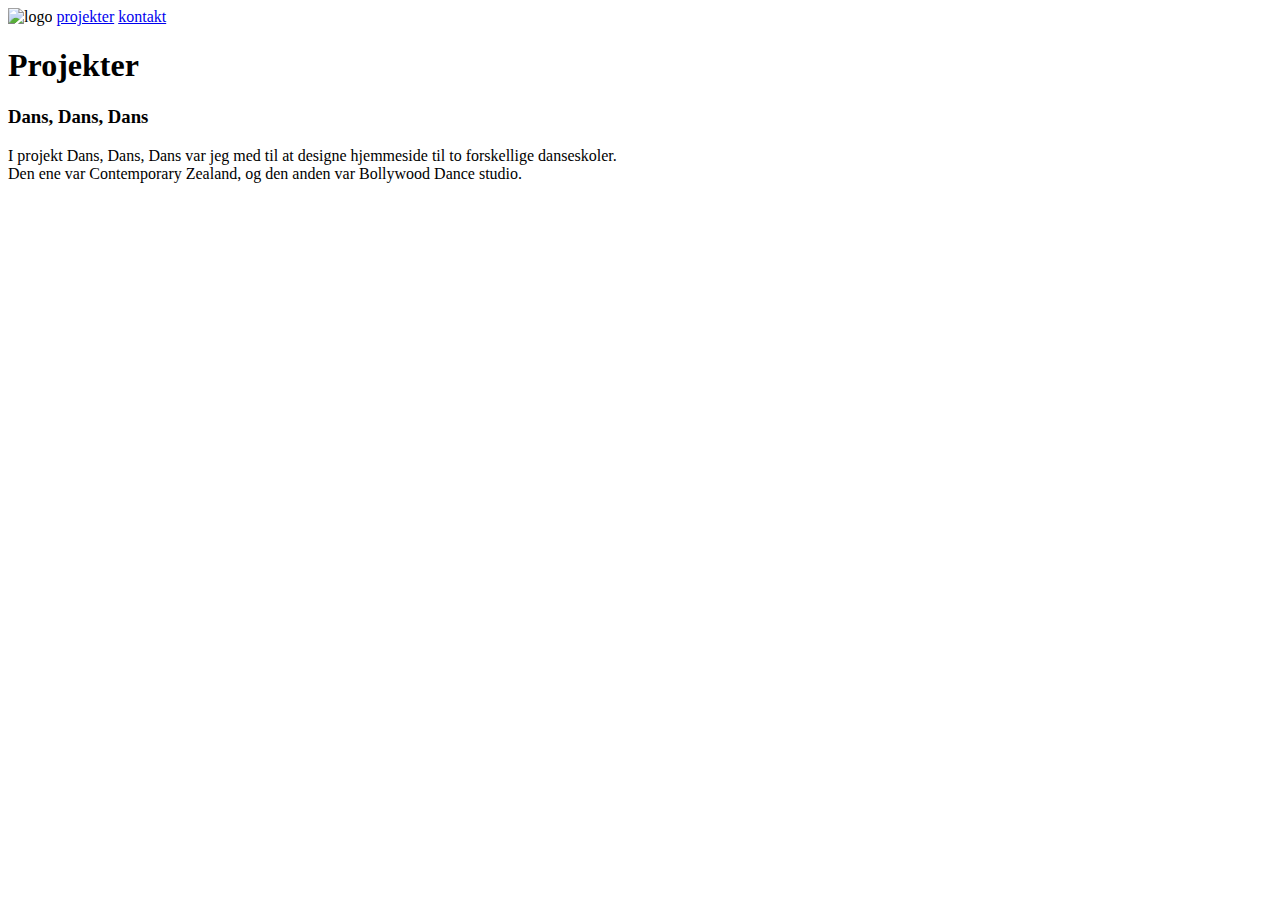
==== projekter.html @ 48fec10c "side projekter i html med navbar, overskrifter og paragraf" ====
<!DOCTYPE html>
<html lang="en">
<head>
    <meta charset="UTF-8">
    <meta http-equiv="X-UA-Compatible" content="IE=edge">
    <meta name="viewport" content="width=device-width, initial-scale=1.0">
    <title>projekter</title>
    <link rel="stylesheet" href="projekter.css" type="text/css">
</head>
<body>
    <main>
        <nav>
            <img class="logo" src="forside/logo-removebg-preview.png" alt="logo" width="20" height="20">
           <a href="/projekter/">projekter</a></li>
           <a href="/kontakt/">kontakt</a></li>
        </nav>

        <section class="pro">
            <h1>Projekter</h1>
        </section>

        <section class="Dans">
            <h3>Dans, Dans, Dans</h3>
        </section>

        <section>
            <p>I projekt Dans, Dans, Dans var jeg med til at designe hjemmeside til to forskellige danseskoler. <br> Den ene var Contemporary Zealand, og den anden var Bollywood Dance studio.</p>
        </section>
    </main>
    
</body>
</html>
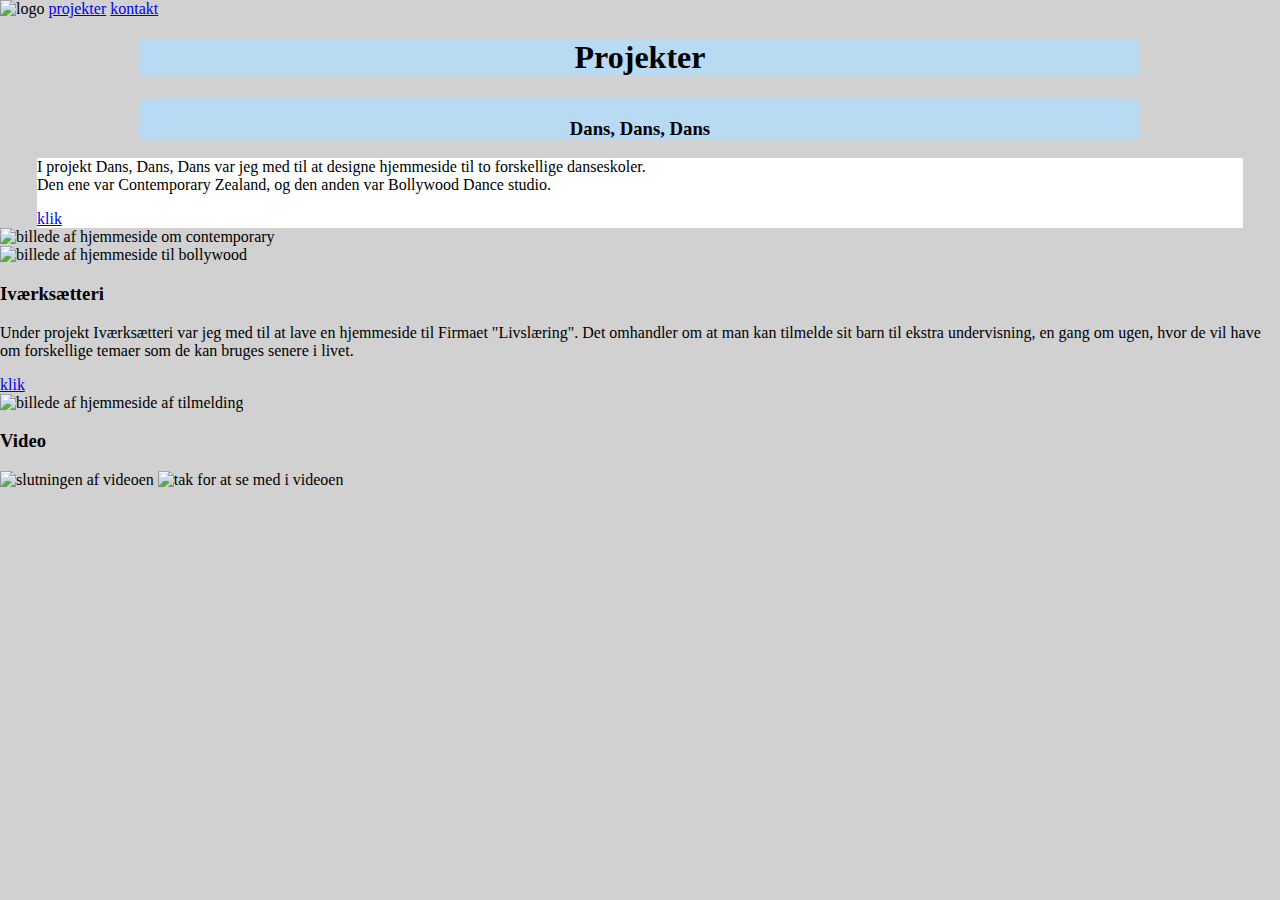
==== commit 6b557fb5: "billeder af hjemmesiderne jeg har lavet i hjemmeside om projekter i html" ====
--- a/projekter.html
+++ b/projekter.html
@@ -23,9 +23,46 @@
             <h3>Dans, Dans, Dans</h3>
         </section>
 
+        <section class="over-pro">
+            <p>I projekt Dans, Dans, Dans var jeg med til at designe hjemmeside til to forskellige danseskoler. <br> Den ene var Contemporary Zealand, og den anden var Bollywood Dance studio.</p>
+            <a href="/dans/" class="klik-dans">klik</a>
+        </section>
+
+        <section class="contem">
+            <img src="projekt dans/Contemporary historie.png" alt="billede af hjemmeside om contemporary" width="350" height="200">
+        </section>
+
+        <section class="events">
+            <img src="projekt dans/events.png" alt="billede af hjemmeside til bollywood" width="350" height="200">
+        </section>
+
+        <section class="iværk">
+            <h3>Iværksætteri</h3>
+        </section>
+
+        <section class="over-iværk">
+            <p>Under projekt Iværksætteri var jeg med til at lave en hjemmeside til Firmaet "Livslæring".
+                Det omhandler om at man kan tilmelde sit barn til ekstra undervisning, en gang om ugen, hvor de vil have om forskellige temaer som de kan bruges senere i livet. </p>
+                <a href="/iværksætteri/" class="klik-iværk">klik</a>
+        </section>
+
         <section>
-            <p>I projekt Dans, Dans, Dans var jeg med til at designe hjemmeside til to forskellige danseskoler. <br> Den ene var Contemporary Zealand, og den anden var Bollywood Dance studio.</p>
+            <img src="projekt iværksaætteri/Iværksætteri tilmelding.png " alt="billede af hjemmeside af tilmelding" width="350" height="200">
         </section>
+
+        <section class="video">
+            <h3>Video</h3>
+        </section>
+
+        <section>
+            <p></p>
+            <img src="projekt video/outro.png" alt="slutningen af videoen" width="350" height="200">
+            <img src="projekt video/tak for at se med.png" alt="tak for at se med i videoen" width="350" height="200">
+        </section>
+
+
+
+
     </main>
     
 </body>
--- a/projekter.css
+++ b/projekter.css
@@ -0,0 +1,29 @@
+body{
+    background-color: #D1D1D1;
+    color: black;
+    margin: 0px;
+}
+
+.pro{
+    background-color: #B8DAF3;
+    margin-left: 140px;
+    margin-right: 140px;
+    text-align: center;
+}
+
+.Dans{
+    background-color: #B8DAF3;
+    margin-left: 140px;
+    margin-right: 140px;
+    margin-top: 5px;
+    border-radius: 5%;
+    text-align: center;
+   padding-top: 1px;
+   color: black;
+}
+
+.over-pro{
+    background-color: white;
+    margin-left: 37px;
+    margin-right: 37px;
+}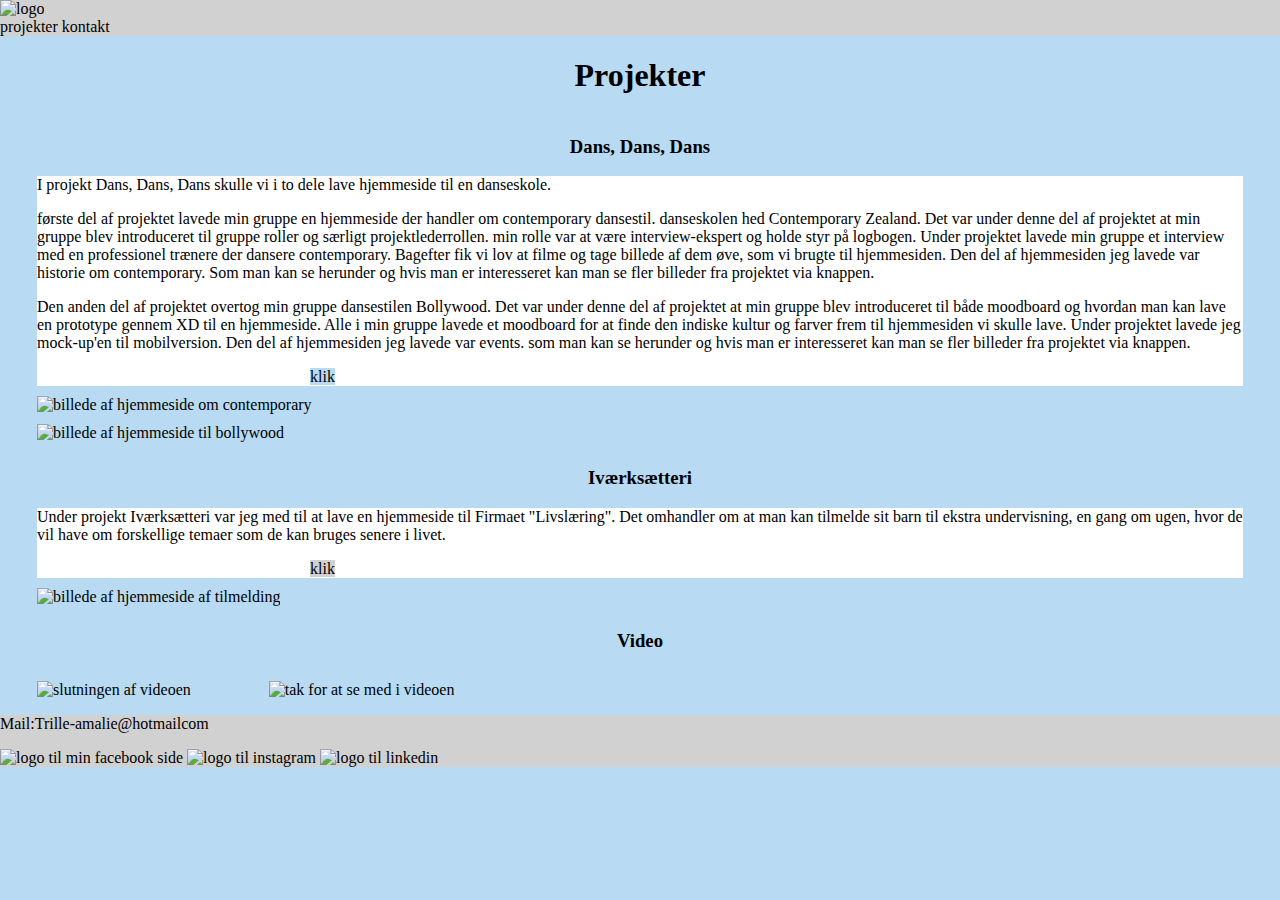
==== commit 1ac2760a: "rette text til dans i html i projekter" ====
--- a/projekter.html
+++ b/projekter.html
@@ -10,30 +10,51 @@
 <body>
     <main>
         <nav>
-            <img class="logo" src="forside/logo-removebg-preview.png" alt="logo" width="20" height="20">
-           <a href="/projekter/">projekter</a></li>
-           <a href="/kontakt/">kontakt</a></li>
+        <div class="logo">
+        <img src="forside/logo-removebg-preview.png" alt="logo" width="30" height="30">
+        </div>
+        <div class="menu">
+           <a href="/projekter/">projekter</a>
+           <a href="/kontakt/">kontakt</a>
         </nav>
+        </div>
 
+        
         <section class="pro">
             <h1>Projekter</h1>
         </section>
+
 
         <section class="Dans">
             <h3>Dans, Dans, Dans</h3>
         </section>
 
         <section class="over-pro">
-            <p>I projekt Dans, Dans, Dans var jeg med til at designe hjemmeside til to forskellige danseskoler. <br> Den ene var Contemporary Zealand, og den anden var Bollywood Dance studio.</p>
+            <p>I projekt Dans, Dans, Dans skulle vi i to dele lave hjemmeside til en danseskole.</p>
+
+            <p>første del af projektet lavede min gruppe en hjemmeside der handler om contemporary dansestil. danseskolen hed Contemporary Zealand. 
+                Det var under denne del af projektet at min gruppe blev introduceret til gruppe roller og særligt projektlederrollen. min rolle var at være interview-ekspert og holde styr på logbogen. 
+                Under projektet lavede min gruppe et interview med en professionel trænere der dansere contemporary. Bagefter fik vi lov at filme og tage billede af dem øve, som vi brugte til hjemmesiden.
+                Den del af hjemmesiden jeg lavede var historie om contemporary.
+                Som man kan se herunder og hvis man er interesseret kan man se fler billeder fra projektet via knappen.</p>   
+                
+                 
+            <p>Den anden del af projektet overtog min gruppe dansestilen Bollywood.
+                Det var under denne del af projektet at min gruppe blev introduceret til både moodboard og hvordan man kan lave en prototype gennem XD til en hjemmeside.
+                Alle i min gruppe lavede et moodboard for at finde den indiske kultur og farver frem til hjemmesiden vi skulle lave. 
+                Under projektet lavede jeg mock-up'en til mobilversion.
+                Den del af hjemmesiden jeg lavede var events.
+                som man kan se herunder og hvis man er interesseret kan man se fler billeder fra projektet via knappen.</p>  
+                
             <a href="/dans/" class="klik-dans">klik</a>
         </section>
 
         <section class="contem">
-            <img src="projekt dans/Contemporary historie.png" alt="billede af hjemmeside om contemporary" width="350" height="200">
+            <img src="projekt dans/Contemporary historie.png" alt="billede af hjemmeside om contemporary" width="340" height="200">
         </section>
 
         <section class="events">
-            <img src="projekt dans/events.png" alt="billede af hjemmeside til bollywood" width="350" height="200">
+            <img src="projekt dans/events.png" alt="billede af hjemmeside til bollywood" width="340" height="200">
         </section>
 
         <section class="iværk">
@@ -46,8 +67,8 @@
                 <a href="/iværksætteri/" class="klik-iværk">klik</a>
         </section>
 
-        <section>
-            <img src="projekt iværksaætteri/Iværksætteri tilmelding.png " alt="billede af hjemmeside af tilmelding" width="350" height="200">
+        <section class="tilmeld">
+            <img src="projekt iværksaætteri/Iværksætteri tilmelding.png " alt="billede af hjemmeside af tilmelding" width="340" height="200">
         </section>
 
         <section class="video">
@@ -56,12 +77,17 @@
 
         <section>
             <p></p>
-            <img src="projekt video/outro.png" alt="slutningen af videoen" width="350" height="200">
-            <img src="projekt video/tak for at se med.png" alt="tak for at se med i videoen" width="350" height="200">
+            <img class="outro" src="projekt video/outro.png" alt="slutningen af videoen" width="350" height="200">
+            <img  class="se" src="projekt video/tak for at se med.png" alt="tak for at se med i videoen" width="350" height="200">
         </section>
 
-
-
+        <footer class="foot">
+            <p>Mail:Trille-amalie@hotmailcom</p>
+            <a href="https://www.facebook.com/trille.a.hansen"><img src="footer/facebbook_logo-removebg-preview.png" alt="logo til min facebook side" width="30" height="20"></a>
+            <a href="https://www.instagram.com/trillehansen/"><img src="footer/instagram_-removebg-preview.png" alt="logo til instagram" width="30" height="20"></a>
+            <a href="https://www.linkedin.com/feed/"> <img src="footer/linkin remo.png" alt="logo til linkedin" width="30" height="20"></a>
+        </footer>
+        
 
     </main>
     
--- a/projekter.css
+++ b/projekter.css
@@ -1,14 +1,40 @@
+@font-face {font-family: Prata;
+    src: url(font/prata-regular.ttf);
+  
+}
+@font-face {
+    font-family: OpenSansCondensed;
+    src: url(font/OpenSansCondensed-Light.ttf);
+}
+
 body{
-    background-color: #D1D1D1;
+    background-color: #B8DAF3;
     color: black;
     margin: 0px;
 }
 
+nav{
+    background-color: #D1D1D1;
+
+}
+
+.logo{
+   
+}
+
+a{
+    text-decoration: none;
+    color: black;
+
+}
+
 .pro{
+    border-radius: 5%;
     background-color: #B8DAF3;
     margin-left: 140px;
     margin-right: 140px;
     text-align: center;
+    font-family: prata;
 }
 
 .Dans{
@@ -20,10 +46,90 @@
     text-align: center;
    padding-top: 1px;
    color: black;
+   font-family: prata;
 }
 
 .over-pro{
     background-color: white;
     margin-left: 37px;
     margin-right: 37px;
+    font-family: OpenSansCondensed;
+}
+
+.klik-dans{
+    background-color: #B8DAF3;
+    margin-left: 273px;
+    margin-right: 90px;
+    text-decoration:none;
+}
+
+.contem{
+    margin-top: 10px;
+    margin-left: 37px;
+    margin-right: 37px;
+}
+
+
+.events{
+    margin-top: 10px;
+    margin-left: 37px;
+    margin-right: 37px;
+}
+
+
+
+.iværk{
+    background-color: #B8DAF3;
+    margin-left: 140px;
+    margin-right: 140px;
+    margin-top: 5px;
+    border-radius: 5%;
+    text-align: center;
+   padding-top: 1px;
+   color: black;
+}
+
+.over-iværk{
+    background-color: white;
+    margin-left: 37px;
+    margin-right: 37px;  
+}
+
+.klik-iværk{
+    background-color: #D1D1D1;
+    margin-left: 273px;
+    margin-right: 90px;
+}
+
+.tilmeld{
+    margin-top: 10px;
+    margin-left: 37px;
+    margin-right: 37px;
+}
+
+.video{
+    background-color: #B8DAF3;
+    margin-left: 140px;
+    margin-right: 140px;
+    margin-top: 5px;
+    border-radius: 5%;
+    text-align: center;
+   padding-top: 1px;
+   color: black;
+}
+
+.outro{
+    margin-top: 10px;
+    margin-left: 37px;
+    margin-right: 37px;
+}
+
+.se{
+    margin-top: 10px;
+    margin-left: 37px;
+    margin-right: 37px;
+}
+
+.foot{
+    background-color: #D1D1D1;
 }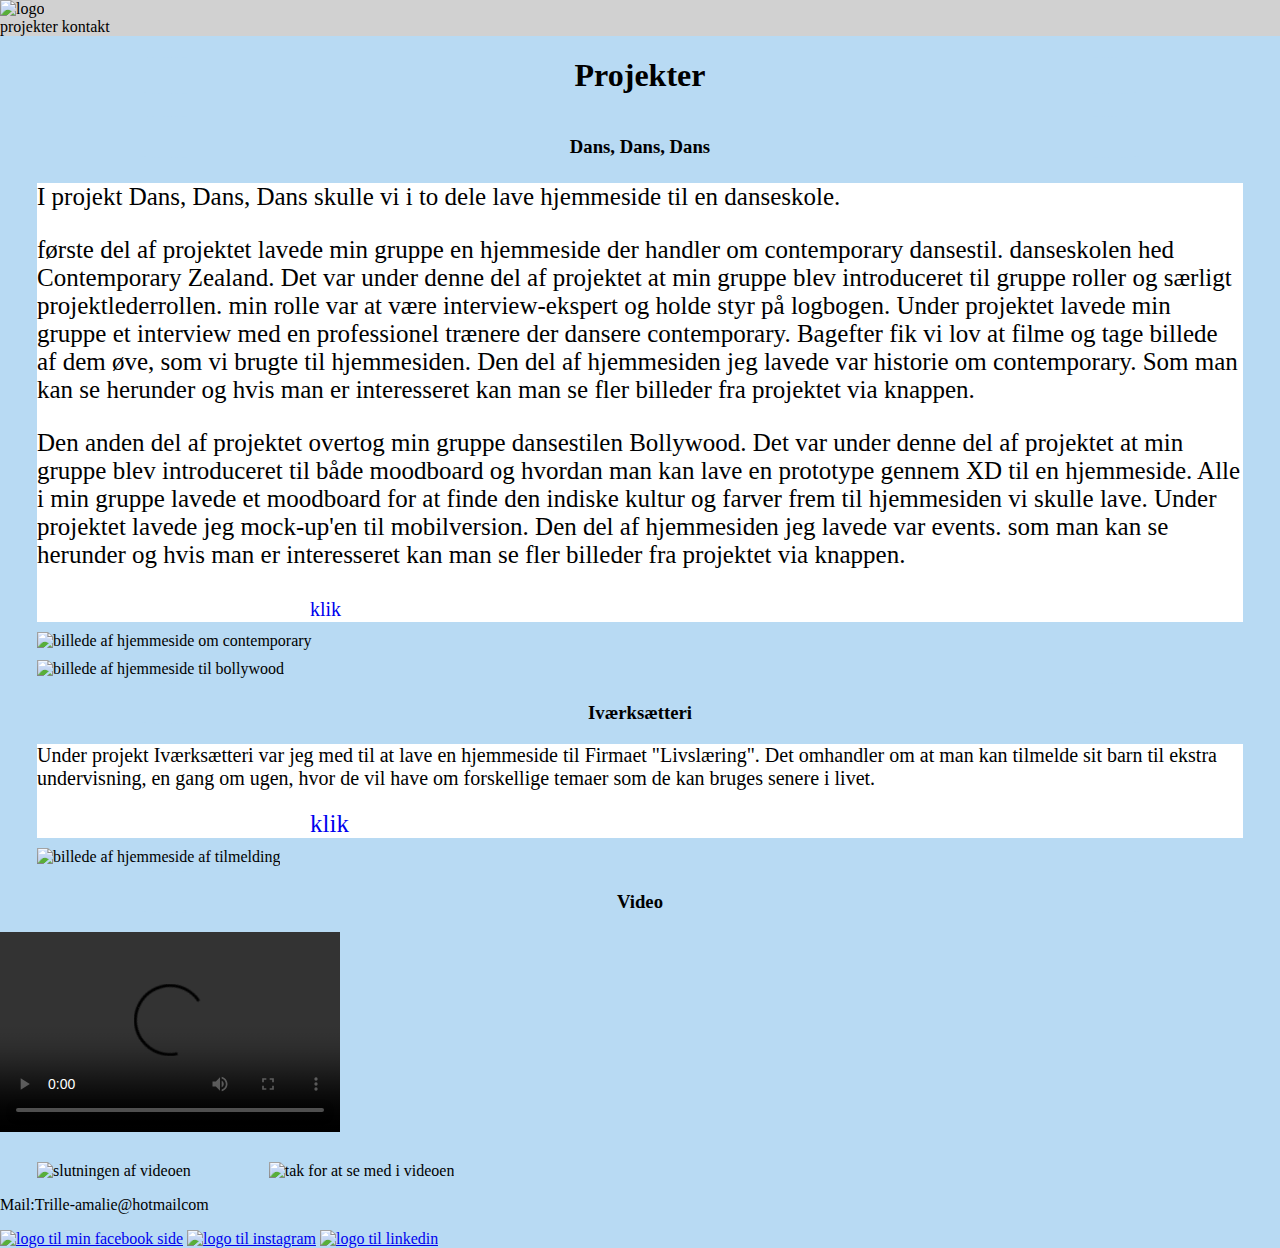
==== commit b174fa6b: "rette til små bogstaver og tilført videoen" ====
--- a/projekter.html
+++ b/projekter.html
@@ -8,17 +8,20 @@
     <link rel="stylesheet" href="projekter.css" type="text/css">
 </head>
 <body>
-    <main>
+
+        <header>
         <nav>
         <div class="logo">
-        <img src="forside/logo-removebg-preview.png" alt="logo" width="30" height="30">
+        <img src="forside/logo-remove.png" alt="logo" width="50" height="50">
+        <div class="menu">
+            <a href="/projekter/">projekter</a>
+            <a href="/kontakt/">kontakt</a>
+            </div>
         </div>
-        <div class="menu">
-           <a href="/projekter/">projekter</a>
-           <a href="/kontakt/">kontakt</a>
-        </nav>
-        </div>
-
+       
+         </nav>
+        </header>
+        
         
         <section class="pro">
             <h1>Projekter</h1>
@@ -50,11 +53,11 @@
         </section>
 
         <section class="contem">
-            <img src="projekt dans/Contemporary historie.png" alt="billede af hjemmeside om contemporary" width="340" height="200">
+            <img src="dans/contemporary.png" alt="billede af hjemmeside om contemporary" width="340" height="200">
         </section>
 
         <section class="events">
-            <img src="projekt dans/events.png" alt="billede af hjemmeside til bollywood" width="340" height="200">
+            <img src="dans/events.png" alt="billede af hjemmeside til bollywood" width="340" height="200">
         </section>
 
         <section class="iværk">
@@ -68,28 +71,38 @@
         </section>
 
         <section class="tilmeld">
-            <img src="projekt iværksaætteri/Iværksætteri tilmelding.png " alt="billede af hjemmeside af tilmelding" width="340" height="200">
+            <img src="iværksætteri/tilmeld.png" alt="billede af hjemmeside af tilmelding" width="340" height="200">
         </section>
+
+      
 
         <section class="video">
             <h3>Video</h3>
         </section>
 
+        <section class="gruppe-1">
+            <video  width="340px" height="200px" controls>
+                <source src="./video/gruppe1.mp4" type="video/mp4">
+            </video>
+        </section>
+
         <section>
             <p></p>
-            <img class="outro" src="projekt video/outro.png" alt="slutningen af videoen" width="350" height="200">
-            <img  class="se" src="projekt video/tak for at se med.png" alt="tak for at se med i videoen" width="350" height="200">
+            <img class="outro" src="video/outro.png" alt="slutningen af videoen" width="350" height="200">
+            <img  class="se" src="video/tak.png" alt="tak for at se med i videoen" width="350" height="200">
         </section>
 
-        <footer class="foot">
+        <footer>
             <p>Mail:Trille-amalie@hotmailcom</p>
-            <a href="https://www.facebook.com/trille.a.hansen"><img src="footer/facebbook_logo-removebg-preview.png" alt="logo til min facebook side" width="30" height="20"></a>
-            <a href="https://www.instagram.com/trillehansen/"><img src="footer/instagram_-removebg-preview.png" alt="logo til instagram" width="30" height="20"></a>
-            <a href="https://www.linkedin.com/feed/"> <img src="footer/linkin remo.png" alt="logo til linkedin" width="30" height="20"></a>
+            <div class="some">
+                <a href="https://www.facebook.com/trille.a.hansen"><img src="footer/facebbook.png" alt="logo til min facebook side" width="50" height="50"></a>
+                <a href="https://www.instagram.com/trillehansen/"><img src="footer/instagram.png" alt="logo til instagram" width="50" height="50"></a>
+                <a href="https://www.linkedin.com/feed/"> <img src="footer/linkin.png" alt="logo til linkedin" width="50" height="50"></a>
+            </div>
         </footer>
         
 
-    </main>
+    
     
 </body>
 </html>--- a/projekter.css
+++ b/projekter.css
@@ -13,20 +13,18 @@
     margin: 0px;
 }
 
-nav{
+.logo{
     background-color: #D1D1D1;
-
+    
 }
 
-.logo{
-   
+.menu a{
+    text-decoration: none;
+    color: black;
+    
 }
 
-a{
-    text-decoration: none;
-    color: black;
 
-}
 
 .pro{
     border-radius: 5%;
@@ -54,13 +52,17 @@
     margin-left: 37px;
     margin-right: 37px;
     font-family: OpenSansCondensed;
+    font-size: 25px;
 }
 
 .klik-dans{
-    background-color: #B8DAF3;
+    background-color: white;
     margin-left: 273px;
     margin-right: 90px;
     text-decoration:none;
+    font-family: OpenSansCondensed;
+    font-size: 20px;
+    
 }
 
 .contem{
@@ -76,8 +78,6 @@
     margin-right: 37px;
 }
 
-
-
 .iværk{
     background-color: #B8DAF3;
     margin-left: 140px;
@@ -87,18 +87,25 @@
     text-align: center;
    padding-top: 1px;
    color: black;
+   font-family: prata;
 }
 
 .over-iværk{
     background-color: white;
     margin-left: 37px;
-    margin-right: 37px;  
+    margin-right: 37px;
+    font-family:  OpenSansCondensed;
+    font-size: 20px; 
+
 }
 
 .klik-iværk{
-    background-color: #D1D1D1;
+    background-color: white;
     margin-left: 273px;
     margin-right: 90px;
+    font-size: 25px;
+    font-family: OpenSansCondensed;
+    text-decoration:none;
 }
 
 .tilmeld{
@@ -116,6 +123,7 @@
     text-align: center;
    padding-top: 1px;
    color: black;
+   font-family: prata;
 }
 
 .outro{
@@ -132,4 +140,13 @@
 
 .foot{
     background-color: #D1D1D1;
+}
+
+@media screen and (min-width: 720px){
+    
+}
+
+
+@media screen and (min-width ){
+
 }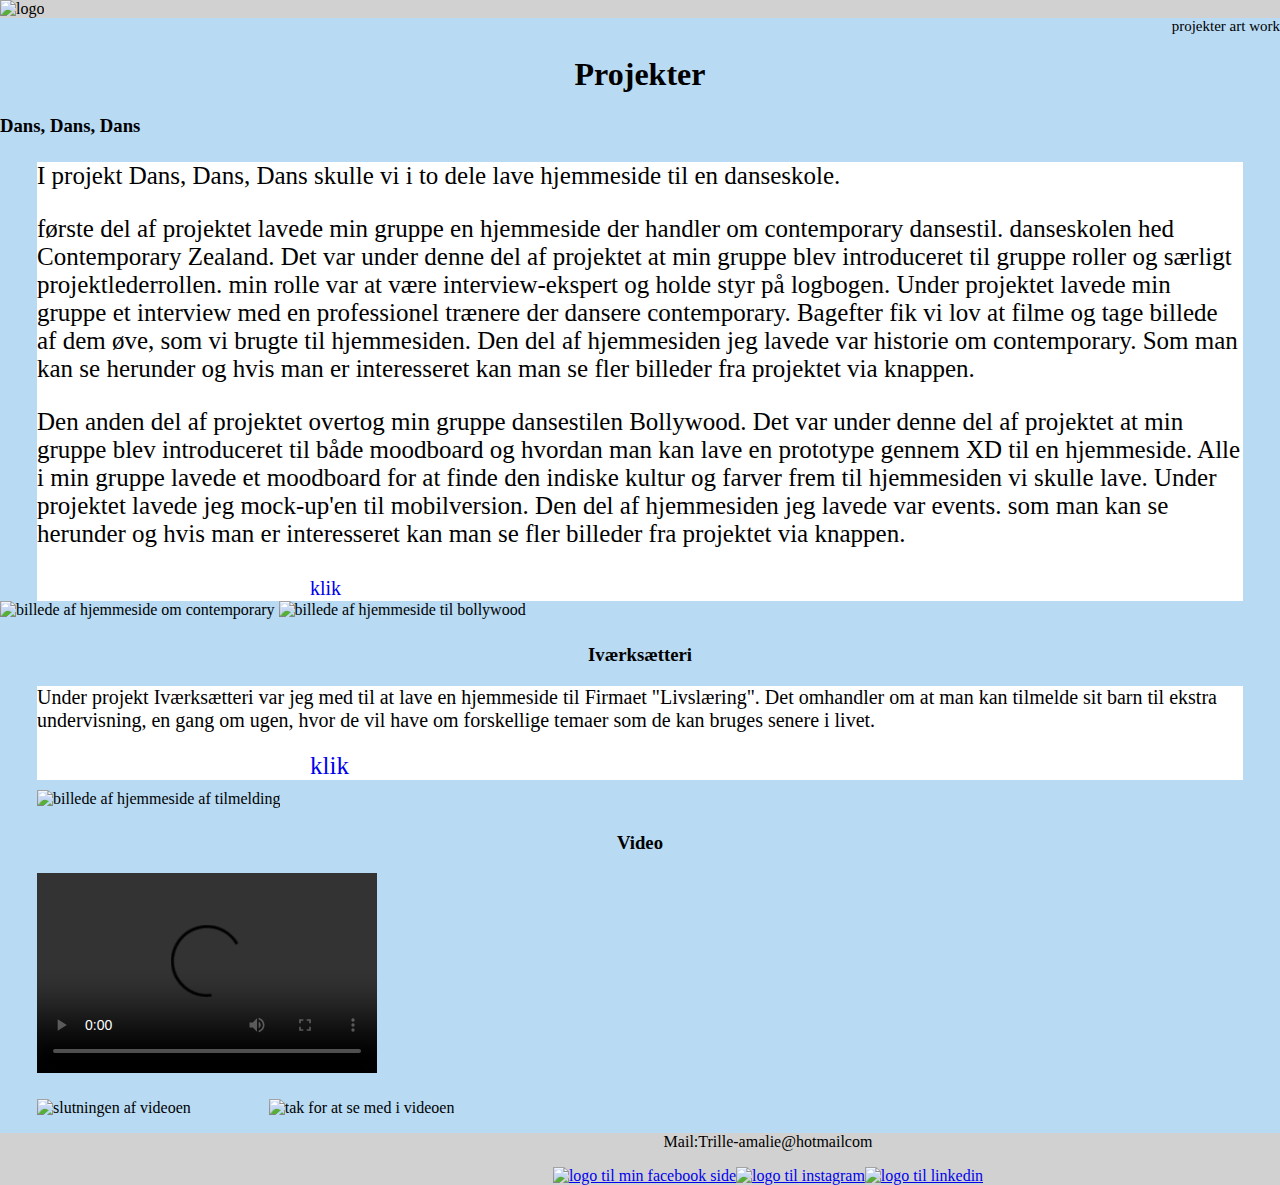
==== commit e6656bc4: "rette størrelser i projekter.html" ====
--- a/projekter.html
+++ b/projekter.html
@@ -12,14 +12,14 @@
         <header>
         <nav>
         <div class="logo">
-        <img src="forside/logo-remove.png" alt="logo" width="50" height="50">
-        <div class="menu">
-            <a href="/projekter/">projekter</a>
-            <a href="/kontakt/">kontakt</a>
+            <img src="forside/logo-remove.png" alt="logo">
+        </div>
+            <div class="menu">
+                <a href="/projekter/">projekter</a>
+                <a href="/artwork/">art work</a>
             </div>
-        </div>
        
-         </nav>
+        </nav>
         </header>
         
         
@@ -28,7 +28,7 @@
         </section>
 
 
-        <section class="Dans">
+        <section class="dans">
             <h3>Dans, Dans, Dans</h3>
         </section>
 
@@ -52,13 +52,11 @@
             <a href="/dans/" class="klik-dans">klik</a>
         </section>
 
-        <section class="contem">
-            <img src="dans/contemporary.png" alt="billede af hjemmeside om contemporary" width="340" height="200">
+        <section class="pro-dans">
+            <img src="dans/contemporary.png" alt="billede af hjemmeside om contemporary">
+            <img src="dans/events.png" alt="billede af hjemmeside til bollywood" >
         </section>
 
-        <section class="events">
-            <img src="dans/events.png" alt="billede af hjemmeside til bollywood" width="340" height="200">
-        </section>
 
         <section class="iværk">
             <h3>Iværksætteri</h3>
@@ -71,7 +69,7 @@
         </section>
 
         <section class="tilmeld">
-            <img src="iværksætteri/tilmeld.png" alt="billede af hjemmeside af tilmelding" width="340" height="200">
+            <img src="iværksætteri/tilmeld.png" alt="billede af hjemmeside af tilmelding" >
         </section>
 
       
@@ -86,18 +84,18 @@
             </video>
         </section>
 
-        <section>
+        <section class="videotekst">
             <p></p>
-            <img class="outro" src="video/outro.png" alt="slutningen af videoen" width="350" height="200">
-            <img  class="se" src="video/tak.png" alt="tak for at se med i videoen" width="350" height="200">
+            <img class="outro" src="video/outro.png" alt="slutningen af videoen" >
+            <img class="se" src="video/tak.png" alt="tak for at se med i videoen"  >
         </section>
 
         <footer>
             <p>Mail:Trille-amalie@hotmailcom</p>
             <div class="some">
-                <a href="https://www.facebook.com/trille.a.hansen"><img src="footer/facebbook.png" alt="logo til min facebook side" width="50" height="50"></a>
-                <a href="https://www.instagram.com/trillehansen/"><img src="footer/instagram.png" alt="logo til instagram" width="50" height="50"></a>
-                <a href="https://www.linkedin.com/feed/"> <img src="footer/linkin.png" alt="logo til linkedin" width="50" height="50"></a>
+                <a href="https://www.facebook.com/trille.a.hansen"><img src="footer/facebbook.png" alt="logo til min facebook side"></a>
+                <a href="https://www.instagram.com/trillehansen/"><img src="footer/instagram.png" alt="logo til instagram"></a>
+                <a href="https://www.linkedin.com/feed/"> <img src="footer/linkin.png" alt="logo til linkedin"></a>
             </div>
         </footer>
         
--- a/projekter.css
+++ b/projekter.css
@@ -15,19 +15,26 @@
 
 .logo{
     background-color: #D1D1D1;
+    width: 120%;
+}
+
+.menu{
+    text-align: right;
+    font-family: prata;
+    font-size: 15px;
     
 }
 
 .menu a{
     text-decoration: none;
     color: black;
+    text-align: right;
     
 }
 
 
 
 .pro{
-    border-radius: 5%;
     background-color: #B8DAF3;
     margin-left: 140px;
     margin-right: 140px;
@@ -40,7 +47,6 @@
     margin-left: 140px;
     margin-right: 140px;
     margin-top: 5px;
-    border-radius: 5%;
     text-align: center;
    padding-top: 1px;
    color: black;
@@ -126,6 +132,14 @@
    font-family: prata;
 }
 
+.gruppe-1{
+    margin-top: 10px;
+    margin-left: 37px;
+    margin-right: 37px;
+    height: 200px;
+    width: 340px;
+}
+
 .outro{
     margin-top: 10px;
     margin-left: 37px;
@@ -138,15 +152,26 @@
     margin-right: 37px;
 }
 
-.foot{
+footer{
     background-color: #D1D1D1;
+    width: 120%;
+position: relative;
+text-align: center;
+size: 25px;
 }
 
+.some{
+    display: flex;
+    justify-content: center;
+}
+
+
+
+
+
 @media screen and (min-width: 720px){
+
     
 }
 
 
-@media screen and (min-width ){
-
-}